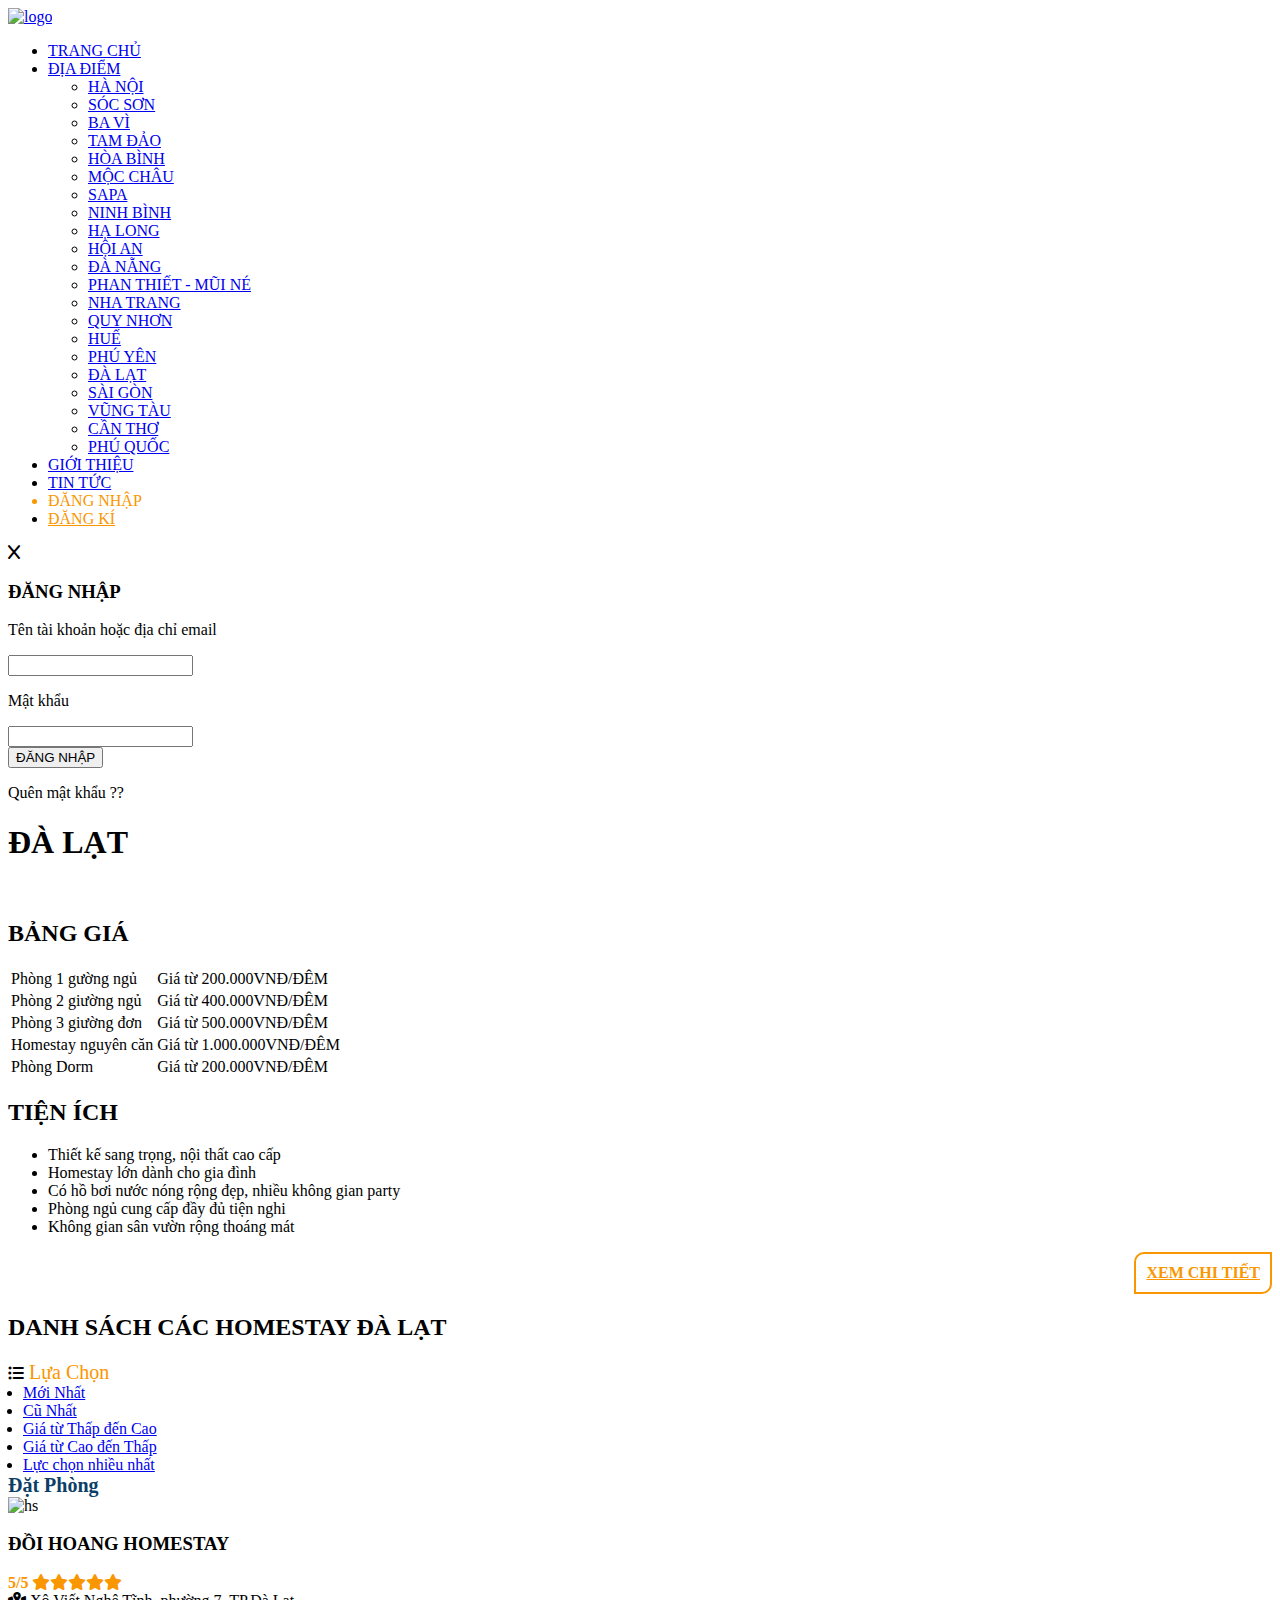
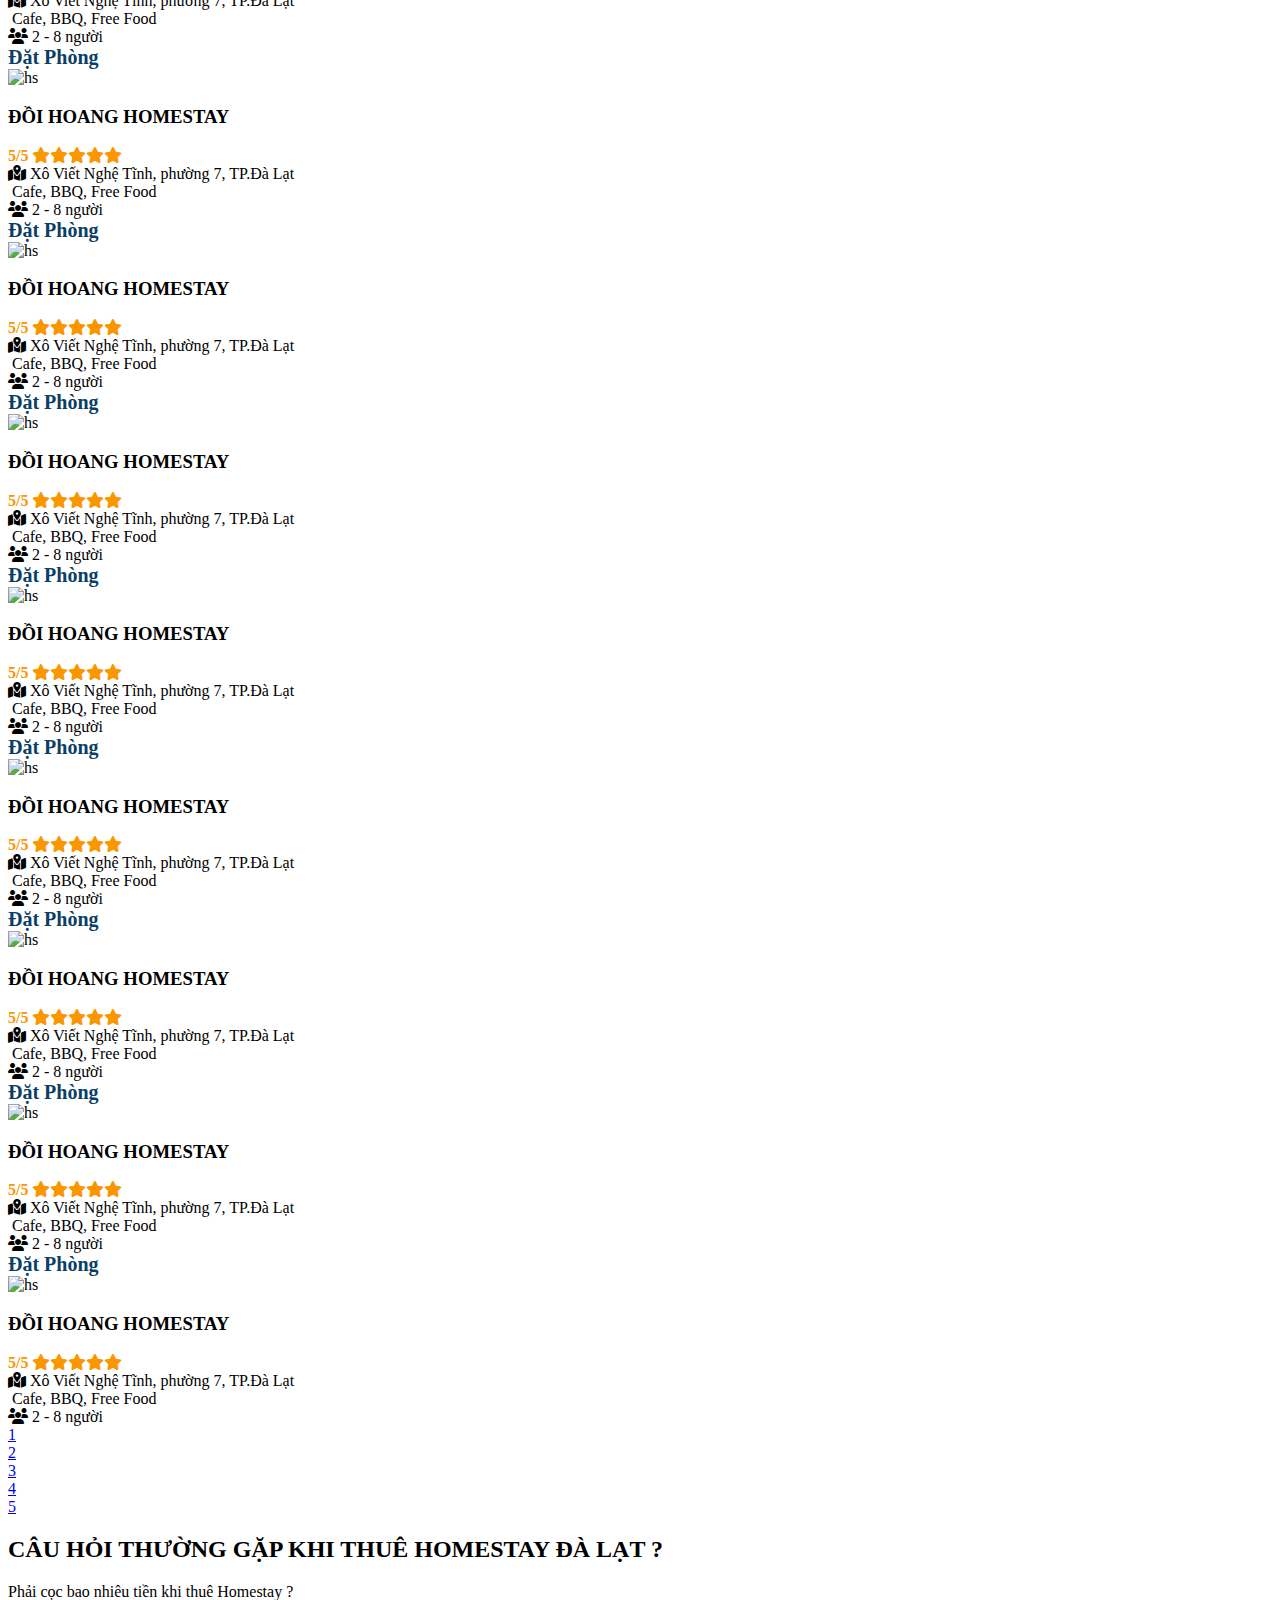
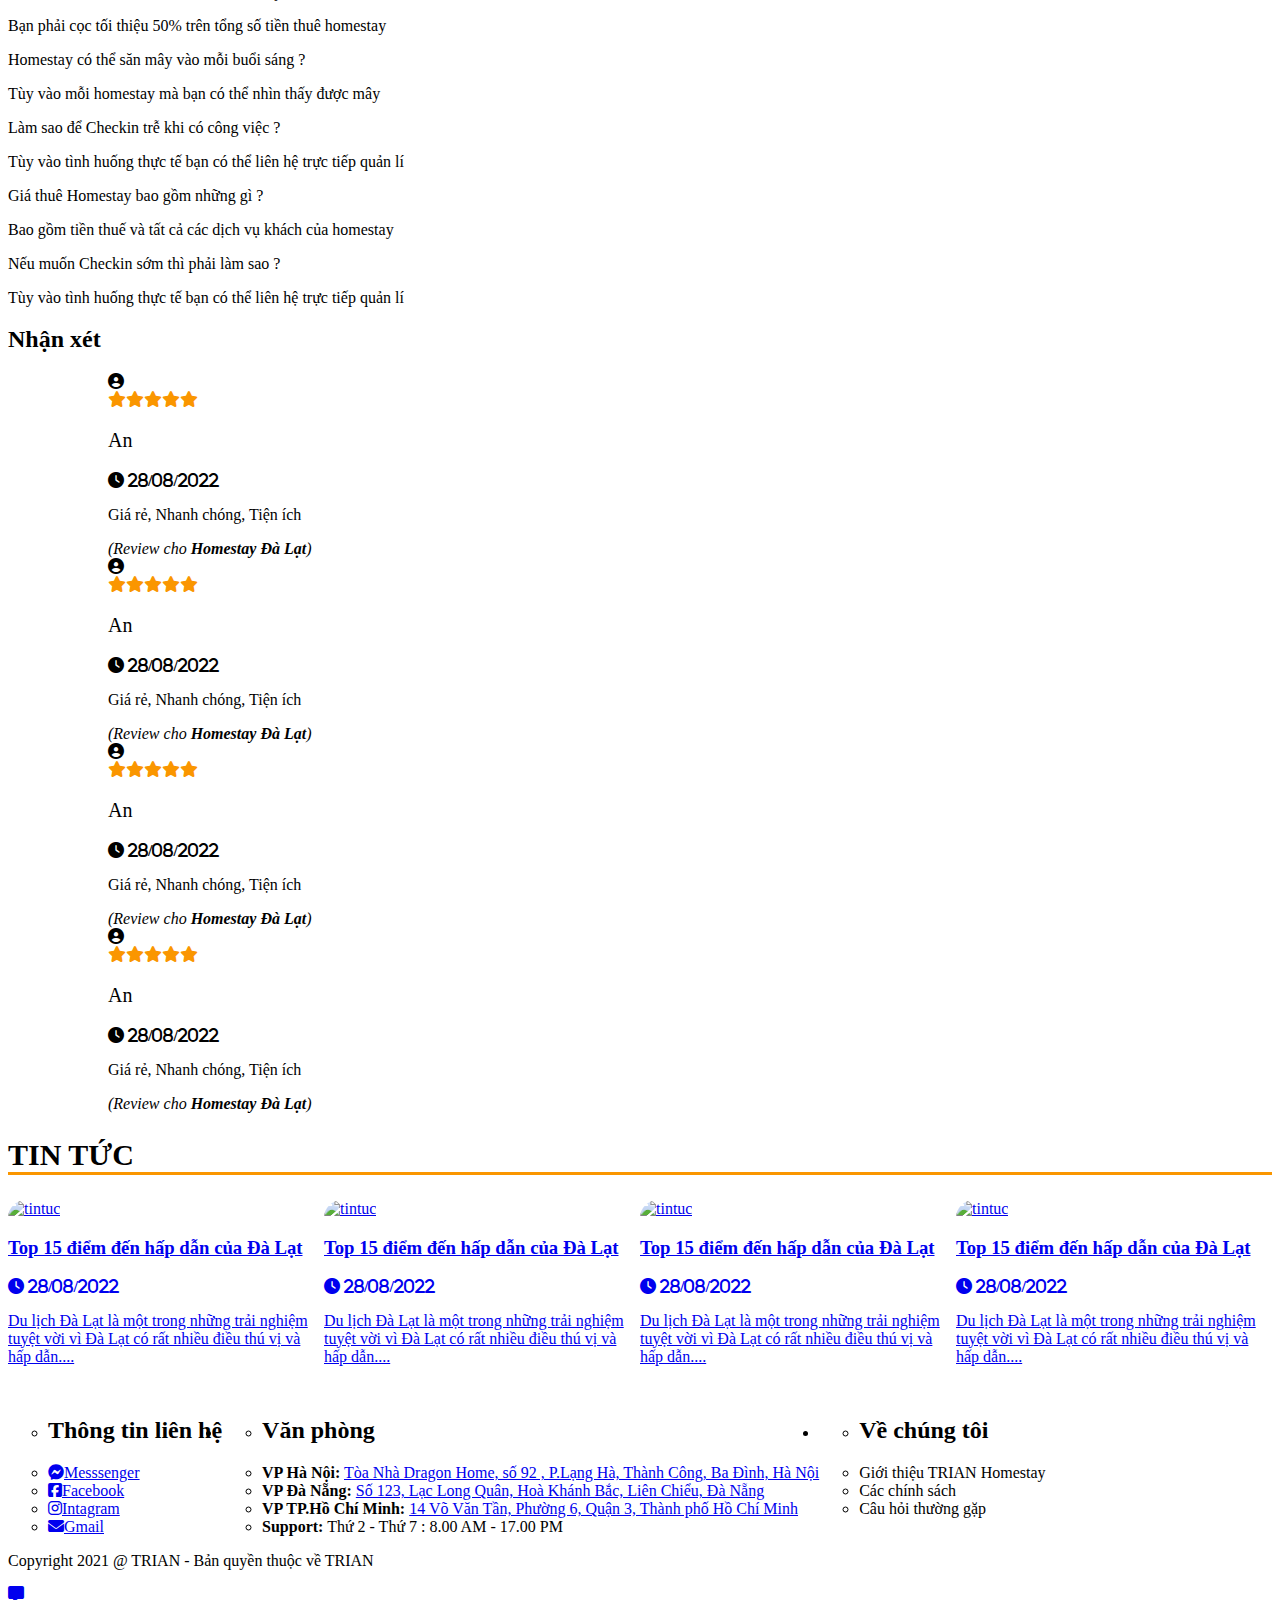
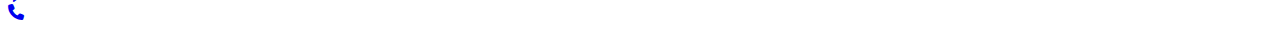
==== da-lat/index.html @ 77f994ee "upload" ====
<!DOCTYPE html>
<html lang="en">
<head>
    <meta charset="UTF-8">
    <meta http-equiv="X-UA-Compatible" content="IE=edge">
    <meta name="viewport" content="width=device-width, initial-scale=1.0">
    <link rel="stylesheet" href="https://cdnjs.cloudflare.com/ajax/libs/font-awesome/6.1.2/css/all.min.css">
    <link rel="stylesheet" href="css/Dalat.css">
    <title> TRIAN HOMESTAY</title>
    <link rel="icon" href="img/anh.png">
    <style>
        @import url('https://fonts.googleapis.com/css2?family=Cuprum&display=swap');
    </style>   
</head>
<body>
    <header>
        <div class="subs">
            <div class="sub">
                <div class="photo"><a href="#"><img src="img/anh.png" alt="logo"></a></div>
                <div class="tonggle-menus">
                    <div class="tonggle-menu">
                        <ul>
                            <li><a href="/trang-chu/index.html">TRANG CHỦ</a></li>
                            <li id="item1"><a href="#">ĐỊA ĐIỂM</a>
                                <div class="menus">
                                        <ul>
                                            <li><a href="#">HÀ NỘI</a></li>
                                            <li><a href="#">SÓC SƠN</a></li>
                                            <li><a href="#">BA VÌ</a></li>
                                            <li><a href="#">TAM ĐẢO</a></li>
                                            <li><a href="#">HÒA BÌNH</a></li>
                                            <li><a href="#">MỘC CHÂU</a></li>
                                            <li><a href="#">SAPA</a></li>
                                            <li><a href="#">NINH BÌNH</a></li>
                                            <li><a href="#">HẠ LONG</a></li>
                                        </ul>
                                        <ul>
                                            <li><a href="#">HỘI AN</a></li>
                                            <li><a href="#">ĐÀ NẴNG</a></li>
                                            <li><a href="#">PHAN THIẾT - MŨI NÉ</a></li>
                                            <li><a href="#">NHA TRANG</a></li>
                                            <li><a href="#">QUY NHƠN</a></li>
                                            <li><a href="#">HUẾ</a></li>
                                            <li><a href="#">PHÚ YÊN</a></li>
                                        </ul>
                                        <ul>
                                            <li><a href="/da-lat/index.html">ĐÀ LẠT</a></li>
                                            <li><a href="#">SÀI GÒN</a></li>
                                            <li><a href="#">VŨNG TÀU</a></li>
                                            <li><a href="#">CẦN THƠ</a></li>
                                            <li><a href="#">PHÚ QUỐC</a></li>
                                        </ul>
                                </div>
                            </li>
                            <li><a href="#">GIỚI THIỆU</a></li>
                            <li><a href="#">TIN TỨC</a></li>
                            <li class="click" style="color: #fa9600 ;">ĐĂNG NHẬP </li>
                            <li><a href="/dang-ki/index.html" style="color: #fa9600 ;">ĐĂNG KÍ</a></li>
                        </ul>
                    </div>
                </div>
            </div>
        </div>
        <div class="all-login" >
        <div class="login">
            <div class="off-click"><i class="fa-solid fa-x"></i></div>
            <div class="logins">
                
                <h3>ĐĂNG NHẬP</h3>
                <form action="">
                    <div>
                        <p>Tên tài khoản hoặc địa chỉ email</p>
                        <input type="text" name="" id="">
                    </div>
                    <div>
                        <p>Mật khẩu</p>
                        <input type="password" name="" id="">
                    </div>
                    <div>
                        <button class="buy-ticket">ĐĂNG NHẬP</button>
                    </div>
                    <div>
                        <p>Quên mật khẩu ??</p>
                    </div>
                </form>
            </div>
        </div>
        </div>
        <h1 class="name">ĐÀ LẠT</h1>
    </header>
    <section><img src="img/anhnen1.png" alt="" id="anhnen"></section>
    <section>
        <div class="big-price-list">
            <div class="small-price-list">
                <div class="price-list">
                    <h2>BẢNG GIÁ</h2>
                    <table>
                        <tr>
                            <td>Phòng 1 gường ngủ</td>
                            <td>Giá từ 200.000VNĐ/ĐÊM</td>
                        </tr>
                        <tr>
                            <td>Phòng 2 giường ngủ</td>
                            <td>Giá từ 400.000VNĐ/ĐÊM</td>
                        </tr>
                        <tr>
                            <td>Phòng 3 giường đơn</td>
                            <td>Giá từ 500.000VNĐ/ĐÊM</td>
                        </tr>
                        <tr>
                            <td>Homestay nguyên căn</td>
                            <td>Giá từ 1.000.000VNĐ/ĐÊM</td>
                        </tr>
                        <tr>
                            <td>Phòng Dorm</td>
                            <td>Giá từ 200.000VNĐ/ĐÊM</td>
                        </tr>
                    </table>
                </div>
                <div class="price-list">
                    <h2>TIỆN ÍCH</h2>
                    <ul>
                        <li>Thiết kế sang trọng, nội thất cao cấp</li>
                        <li>Homestay lớn dành cho gia đình</li>
                        <li>Có hồ bơi nước nóng rộng đẹp, nhiều không gian party</li>
                        <li>Phòng ngủ cung cấp đầy đủ tiện nghi</li>
                        <li>Không gian sân vườn rộng thoáng mát</li>
                    </ul>
                    <div style=" display:flex;justify-content:flex-end;"><a href="#" style="color: #fa9600; font-weight:900; border:2px solid #fa9600;padding:10px; border-radius:10px 0 10px 0">XEM CHI TIẾT</a></div>
                </div>
            </div>
        </div>
    </section>
    <!-- danh sách các homestay đà lạt -->
    <section>
        <div>
            <div class="list-product">
                <div class="list-product-main">
                    <h2>DANH SÁCH CÁC HOMESTAY ĐÀ LẠT</h2>
                    <div class="lists"><i class="fa-solid fa-list-ul"></i><spa style="color: #fa9600; font-size:20px"> Lựa Chọn</spa>
                        <div class="list">
                            <ul style="padding:0 15px 0 15px ; margin: 0;">
                                <li><a href="#">Mới Nhất</a></li>
                                <li><a href="#">Cũ Nhất</a></li>
                                <li><a href="#">Giá từ Thấp đến Cao</a></li>
                                <li><a href="#">Giá từ Cao đến Thấp</a></li>
                                <li><a href="#">Lực chọn nhiều nhất</a></li>
                            </ul>
                        </div>
                    </div>
                </div>
                <div class="product">
                    <div class="product-list">
                        <div class="contact"><a href="/dat-phong/index.html" style="color: #0b3f67; font-weight: 600; font-size: 20px; text-decoration: underline solid 2px white;" >Đặt Phòng</a></div>
                        <div><img src="img/homestaydalat1.png" alt="hs"></div>
                        <div class="content-product">
                            <h3 >ĐỒI HOANG HOMESTAY</h3>
                            <div style="color: #fa9600;"><span style="font-weight:600">5/5  </span><i class="fa-solid fa-star"></i><i class="fa-solid fa-star"></i><i class="fa-solid fa-star"></i><i class="fa-solid fa-star"></i><i class="fa-solid fa-star"></i></div>
                            <div><i class="fa-solid fa-map-location-dot"></i><span> Xô Viết Nghệ Tĩnh, phường 7, TP.Đà Lạt</span></div>
                            <div><i class="fa-solid fa-burger-soda"></i><span>  Cafe, BBQ, Free Food</span></div>
                            <div><i class="fa-solid fa-users"></i><span>  2 - 8 người</span></div>
                        </div>
                    </div>
                    <div class="product-list">
                        <div class="contact"><a href="#" style="color: #0b3f67; font-weight: 600; font-size: 20px; text-decoration: underline solid 2px white;" >Đặt Phòng</a></div>
                        <div><img src="img/homestaydalat1.png" alt="hs"></div>
                        <div class="content-product">
                            <h3 >ĐỒI HOANG HOMESTAY</h3>
                            <div style="color: #fa9600;"><span style="font-weight:600">5/5  </span><i class="fa-solid fa-star"></i><i class="fa-solid fa-star"></i><i class="fa-solid fa-star"></i><i class="fa-solid fa-star"></i><i class="fa-solid fa-star"></i></div>
                            <div><i class="fa-solid fa-map-location-dot"></i><span> Xô Viết Nghệ Tĩnh, phường 7, TP.Đà Lạt</span></div>
                            <div><i class="fa-solid fa-burger-soda"></i><span>  Cafe, BBQ, Free Food</span></div>
                            <div><i class="fa-solid fa-users"></i><span>  2 - 8 người</span></div>
                        </div>
                    </div>
                    <div class="product-list">
                        <div class="contact"><a href="#" style="color: #0b3f67; font-weight: 600; font-size: 20px; text-decoration: underline solid 2px white;" >Đặt Phòng</a></div>
                        <div><img src="img/homestaydalat1.png" alt="hs"></div>
                        <div class="content-product">
                            <h3 >ĐỒI HOANG HOMESTAY</h3>
                            <div style="color: #fa9600;"><span style="font-weight:600">5/5  </span><i class="fa-solid fa-star"></i><i class="fa-solid fa-star"></i><i class="fa-solid fa-star"></i><i class="fa-solid fa-star"></i><i class="fa-solid fa-star"></i></div>
                            <div><i class="fa-solid fa-map-location-dot"></i><span> Xô Viết Nghệ Tĩnh, phường 7, TP.Đà Lạt</span></div>
                            <div><i class="fa-solid fa-burger-soda"></i><span>  Cafe, BBQ, Free Food</span></div>
                            <div><i class="fa-solid fa-users"></i><span>  2 - 8 người</span></div>
                        </div>
                    </div>
                </div>
                <div class="product">
                    <div class="product-list">
                        <div class="contact"><a href="#" style="color: #0b3f67; font-weight: 600; font-size: 20px; text-decoration: underline solid 2px white;" >Đặt Phòng</a></div>
                        <div><img src="img/homestaydalat1.png" alt="hs"></div>
                        <div class="content-product">
                            <h3 >ĐỒI HOANG HOMESTAY</h3>
                            <div style="color: #fa9600;"><span style="font-weight:600">5/5  </span><i class="fa-solid fa-star"></i><i class="fa-solid fa-star"></i><i class="fa-solid fa-star"></i><i class="fa-solid fa-star"></i><i class="fa-solid fa-star"></i></div>
                            <div><i class="fa-solid fa-map-location-dot"></i><span> Xô Viết Nghệ Tĩnh, phường 7, TP.Đà Lạt</span></div>
                            <div><i class="fa-solid fa-burger-soda"></i><span>  Cafe, BBQ, Free Food</span></div>
                            <div><i class="fa-solid fa-users"></i><span>  2 - 8 người</span></div>
                        </div>
                    </div>
                    <div class="product-list">
                        <div class="contact"><a href="#" style="color: #0b3f67; font-weight: 600; font-size: 20px; text-decoration: underline solid 2px white;" >Đặt Phòng</a></div>
                        <div><img src="img/homestaydalat1.png" alt="hs"></div>
                        <div class="content-product">
                            <h3 >ĐỒI HOANG HOMESTAY</h3>
                            <div style="color: #fa9600;"><span style="font-weight:600">5/5  </span><i class="fa-solid fa-star"></i><i class="fa-solid fa-star"></i><i class="fa-solid fa-star"></i><i class="fa-solid fa-star"></i><i class="fa-solid fa-star"></i></div>
                            <div><i class="fa-solid fa-map-location-dot"></i><span> Xô Viết Nghệ Tĩnh, phường 7, TP.Đà Lạt</span></div>
                            <div><i class="fa-solid fa-burger-soda"></i><span>  Cafe, BBQ, Free Food</span></div>
                            <div><i class="fa-solid fa-users"></i><span>  2 - 8 người</span></div>
                        </div>
                    </div>
                    <div class="product-list">
                        <div class="contact"><a href="#" style="color: #0b3f67; font-weight: 600; font-size: 20px; text-decoration: underline solid 2px white;" >Đặt Phòng</a></div>
                        <div><img src="img/homestaydalat1.png" alt="hs"></div>
                        <div class="content-product">
                            <h3 >ĐỒI HOANG HOMESTAY</h3>
                            <div style="color: #fa9600;"><span style="font-weight:600">5/5  </span><i class="fa-solid fa-star"></i><i class="fa-solid fa-star"></i><i class="fa-solid fa-star"></i><i class="fa-solid fa-star"></i><i class="fa-solid fa-star"></i></div>
                            <div><i class="fa-solid fa-map-location-dot"></i><span> Xô Viết Nghệ Tĩnh, phường 7, TP.Đà Lạt</span></div>
                            <div><i class="fa-solid fa-burger-soda"></i><span>  Cafe, BBQ, Free Food</span></div>
                            <div><i class="fa-solid fa-users"></i><span>  2 - 8 người</span></div>
                        </div>
                    </div>
                </div>
                <div class="product">
                    <div class="product-list">
                        <div class="contact"><a href="#" style="color: #0b3f67; font-weight: 600; font-size: 20px; text-decoration: underline solid 2px white;" >Đặt Phòng</a></div>
                        <div><img src="img/homestaydalat1.png" alt="hs"></div>
                        <div class="content-product">
                            <h3 >ĐỒI HOANG HOMESTAY</h3>
                            <div style="color: #fa9600;"><span style="font-weight:600">5/5  </span><i class="fa-solid fa-star"></i><i class="fa-solid fa-star"></i><i class="fa-solid fa-star"></i><i class="fa-solid fa-star"></i><i class="fa-solid fa-star"></i></div>
                            <div><i class="fa-solid fa-map-location-dot"></i><span> Xô Viết Nghệ Tĩnh, phường 7, TP.Đà Lạt</span></div>
                            <div><i class="fa-solid fa-burger-soda"></i><span>  Cafe, BBQ, Free Food</span></div>
                            <div><i class="fa-solid fa-users"></i><span>  2 - 8 người</span></div>
                        </div>
                    </div>
                    <div class="product-list">
                        <div class="contact"><a href="#" style="color: #0b3f67; font-weight: 600; font-size: 20px; text-decoration: underline solid 2px white;" >Đặt Phòng</a></div>
                        <div><img src="img/homestaydalat1.png" alt="hs"></div>
                        <div class="content-product">
                            <h3 >ĐỒI HOANG HOMESTAY</h3>
                            <div style="color: #fa9600;"><span style="font-weight:600">5/5  </span><i class="fa-solid fa-star"></i><i class="fa-solid fa-star"></i><i class="fa-solid fa-star"></i><i class="fa-solid fa-star"></i><i class="fa-solid fa-star"></i></div>
                            <div><i class="fa-solid fa-map-location-dot"></i><span> Xô Viết Nghệ Tĩnh, phường 7, TP.Đà Lạt</span></div>
                            <div><i class="fa-solid fa-burger-soda"></i><span>  Cafe, BBQ, Free Food</span></div>
                            <div><i class="fa-solid fa-users"></i><span>  2 - 8 người</span></div>
                        </div>
                    </div>
                    <div class="product-list">
                        <div class="contact"><a href="#" style="color: #0b3f67; font-weight: 600; font-size: 20px; text-decoration: underline solid 2px white;" >Đặt Phòng</a></div>
                        <div><img src="img/homestaydalat1.png" alt="hs"></div>
                        <div class="content-product">
                            <h3 >ĐỒI HOANG HOMESTAY</h3>
                            <div style="color: #fa9600;"><span style="font-weight:600">5/5  </span><i class="fa-solid fa-star"></i><i class="fa-solid fa-star"></i><i class="fa-solid fa-star"></i><i class="fa-solid fa-star"></i><i class="fa-solid fa-star"></i></div>
                            <div><i class="fa-solid fa-map-location-dot"></i><span> Xô Viết Nghệ Tĩnh, phường 7, TP.Đà Lạt</span></div>
                            <div><i class="fa-solid fa-burger-soda"></i><span>  Cafe, BBQ, Free Food</span></div>
                            <div><i class="fa-solid fa-users"></i><span>  2 - 8 người</span></div>
                        </div>
                    </div>
                </div>
            </div>
        </div>
        <div class="number">
            <div><a href="#">1</a></div>
            <div><a href="#">2</a></div>
            <div><a href="#">3</a></div>
            <div><a href="#">4</a></div>
            <div><a href="#">5</a></div>
        </div>
    </section>
    <!-- Câu hỏi thường gặp -->
    <section>
        <div>
            <div class="question">
                <div class="question-intro"><h2>CÂU HỎI THƯỜNG GẶP KHI THUÊ HOMESTAY ĐÀ LẠT ?</h2></div>
                <div class="questions">
                    <ul style="margin: 0;padding-left:0;">
                        <li>Phải cọc bao nhiêu tiền khi thuê Homestay ?
                            <p>Bạn phải cọc tối thiệu 50% trên tổng số tiền thuê homestay</p>
                        </li>
                        <li>Homestay có thể săn mây vào mỗi buổi sáng ?
                            <p>Tùy vào mỗi homestay mà bạn có thể nhìn thấy được mây</p>
                        </li>
                        <li>Làm sao để Checkin trễ khi có công việc ?
                            <p>Tùy vào tình huống thực tế bạn có thể liên hệ trực tiếp quản lí</p>
                        </li>
                        <li>Giá thuê Homestay bao gồm những gì ?
                            <p>Bao gồm tiền thuế và tất cả các dịch vụ khách của homestay</p>
                        </li>
                        <li>Nếu muốn Checkin sớm thì phải làm sao ?
                            <p>Tùy vào tình huống thực tế bạn có thể liên hệ trực tiếp quản lí</p>
                        </li>
                    </ul>
                </div>
            </div>
        </div>
    </section>
    <!-- nhận xét -->
    <section>
        <div>
            
                <div class="de"><h2>Nhận xét</h2></div>
                <div style="margin-left:100px">
                    <div class="comment">
                        <div class="user"><i class="fa-solid fa-circle-user"></i></div>
                        <div>
                            <div style="color: #fa9600;"><i class="fa-solid fa-star"></i><i class="fa-solid fa-star"></i><i class="fa-solid fa-star"></i><i class="fa-solid fa-star"></i><i class="fa-solid fa-star"></i></div>
                            <div class="name"><p style="font-size: 20px;">An</p></div>
                            <div><i class="fa-solid fa-clock"><span>  28/08/2022</span></i></div>
                            <p>Giá rẻ, Nhanh chóng, Tiện ích</p>
                            <div><i>(Review cho <b>Homestay Đà Lạt</b>)</i></div>
                            <div class="comments"></div>
                        </div>
                    </div>
                    <div class="comment">
                        <div class="user"><i class="fa-solid fa-circle-user"></i></div>
                        <div>
                            <div style="color: #fa9600;"><i class="fa-solid fa-star"></i><i class="fa-solid fa-star"></i><i class="fa-solid fa-star"></i><i class="fa-solid fa-star"></i><i class="fa-solid fa-star"></i></div>
                            <div class="name"><p style="font-size: 20px;">An</p></div>
                            <div><i class="fa-solid fa-clock"><span>  28/08/2022</span></i></div>
                            <p>Giá rẻ, Nhanh chóng, Tiện ích</p>
                            <div><i>(Review cho <b>Homestay Đà Lạt</b>)</i></div>
                            <div class="comments"></div>
                        </div>
                    </div>
                    <div class="comment">
                        <div class="user"><i class="fa-solid fa-circle-user"></i></div>
                        <div>
                            <div style="color: #fa9600;"><i class="fa-solid fa-star"></i><i class="fa-solid fa-star"></i><i class="fa-solid fa-star"></i><i class="fa-solid fa-star"></i><i class="fa-solid fa-star"></i></div>
                            <div class="name"><p style="font-size: 20px;">An</p></div>
                            <div><i class="fa-solid fa-clock"><span>  28/08/2022</span></i></div>
                            <p>Giá rẻ, Nhanh chóng, Tiện ích</p>
                            <div><i>(Review cho <b>Homestay Đà Lạt</b>)</i></div>
                            <div class="comments"></div>
                        </div>
                    </div>
                    <div class="comment">
                        <div class="user"><i class="fa-solid fa-circle-user"></i></div>
                        <div>
                            <div style="color: #fa9600;"><i class="fa-solid fa-star"></i><i class="fa-solid fa-star"></i><i class="fa-solid fa-star"></i><i class="fa-solid fa-star"></i><i class="fa-solid fa-star"></i></div>
                            <div class="name"><p style="font-size: 20px;">An</p></div>
                            <div><i class="fa-solid fa-clock"><span>  28/08/2022</span></i></div>
                            <p>Giá rẻ, Nhanh chóng, Tiện ích</p>
                            <div><i>(Review cho <b>Homestay Đà Lạt</b>)</i></div>
                            <div class="comments"></div>
                        </div>
                    </div>
                </div>
        </div>
    </section>
<!-- tin tức -->
<section>
    <div class="tin-tuc">
        <div class="de">
            <h2 style="font-size: 30px; border-bottom: 3px solid #fa9600;">TIN TỨC</h2>
        </div>
        <div>
            <div style="display:flex">
                <a href="#" class="single-news">
                    <div><img src="img/tintuc.png" alt="tintuc" style="width:100%; border-radius: 30px 0 0 0;" ></div>
                    <div class="single-news-content">
                        <div><h3>Top 15 điểm đến hấp dẫn của Đà Lạt</h3></div>
                        <div><i class="fa-solid fa-clock"><span>  28/08/2022</span></i></div>
                        <p>Du lịch Đà Lạt là một trong những trải nghiệm tuyệt vời vì Đà Lạt có rất nhiều điều thú vị và hấp dẫn....</p>
                    </div>
                </a>
                <a href="#" class="single-news">
                    <div><img src="img/tintuc.png" alt="tintuc" style="width:100%; border-radius: 30px 0 0 0;" ></div>
                    <div class="single-news-content">
                        <div><h3>Top 15 điểm đến hấp dẫn của Đà Lạt</h3></div>
                        <div><i class="fa-solid fa-clock"><span>  28/08/2022</span></i></div>
                        <p>Du lịch Đà Lạt là một trong những trải nghiệm tuyệt vời vì Đà Lạt có rất nhiều điều thú vị và hấp dẫn....</p>
                    </div>
                </a>
                <a href="#" class="single-news">
                    <div><img src="img/tintuc.png" alt="tintuc" style="width:100%; border-radius: 30px 0 0 0;" ></div>
                    <div class="single-news-content">
                        <div><h3>Top 15 điểm đến hấp dẫn của Đà Lạt</h3></div>
                        <div><i class="fa-solid fa-clock"><span>  28/08/2022</span></i></div>
                        <p>Du lịch Đà Lạt là một trong những trải nghiệm tuyệt vời vì Đà Lạt có rất nhiều điều thú vị và hấp dẫn....</p>
                    </div>
                </a>
                <a href="#" class="single-news">
                    <div><img src="img/tintuc.png" alt="tintuc" style="width:100%; border-radius: 30px 0 0 0;" ></div>
                    <div class="single-news-content">
                        <div><h3>Top 15 điểm đến hấp dẫn của Đà Lạt</h3></div>
                        <div><i class="fa-solid fa-clock"><span>  28/08/2022</span></i></div>
                        <p>Du lịch Đà Lạt là một trong những trải nghiệm tuyệt vời vì Đà Lạt có rất nhiều điều thú vị và hấp dẫn....</p>
                    </div>
                </a>
                
            </div>
        </div>
    </div>
</section>
    <footer>
        <div class="footer">
            <div class="information">
                <ul style="display:flex;padding-left: 0px;">
                    <li>
                        <ul class="icon">
                            <li><h2>Thông tin liên hệ</h2></li>
                            <li><a href="#"><i class="fa-brands fa-facebook-messenger"></i>Messsenger</a></li>
                            <li><a href="#"><i class="fa-brands fa-square-facebook"></i>Facebook</a></li>
                            <li><a href="#"><i class="fa-brands fa-instagram"></i>Intagram</a></li>
                            <li><a href="#"><i class="fa-solid fa-envelope"></i>Gmail</a></li>
                        </ul>
                    </li>
                    <li>
                        <ul>
                            <li><h2>Văn phòng</h2></li>
                            <li>
                                <strong>VP Hà Nội:</strong>
                                <span><a href="#">Tòa Nhà Dragon Home, số 92 , P.Lạng Hà, Thành Công, Ba Đình, Hà Nội</a></span>
                            </li>
                            <li>
                                <strong>VP Đà Nẵng:</strong>
                                <span><a href="#">Số 123, Lạc Long Quân, Hoà Khánh Bắc, Liên Chiểu, Đà Nẵng</a></span>
                            </li>
                            <li>
                                <strong>VP TP.Hồ Chí Minh:</strong>
                                <span><a href="#">14 Võ Văn Tần, Phường 6, Quận 3, Thành phố Hồ Chí Minh</a></span>
                            </li>
                            <li>
                                <strong>Support:</strong>
                                <span> Thứ 2 - Thứ 7 : 8.00 AM - 17.00 PM</span>
                            </li>
                        </ul>
                    </li>
                    <li>
                        <ul>
                            <li><h2>Về chúng tôi</h2></li>
                            <li>Giới thiệu TRIAN Homestay</li>
                            <li>Các chính sách</li>
                            <li>Câu hỏi thường gặp</li>
                        </ul>
                    </li>
                </ul>
            </div>
        </div>
        <div class="license">
            <div class="licenses">
                <p>Copyright 2021 @ TRIAN - Bản quyền thuộc về TRIAN </p>
            </div>
        </div>
        <div class="mess-box box"><a href="#"><i class="fa-solid fa-message"></i></a></div>
        <div class="call-box"><a href="#"><i class="fa-solid fa-phone"></i></a></div>
    </footer>
    <script src="javascript/Dalat.js"></script>
</body>
</html>
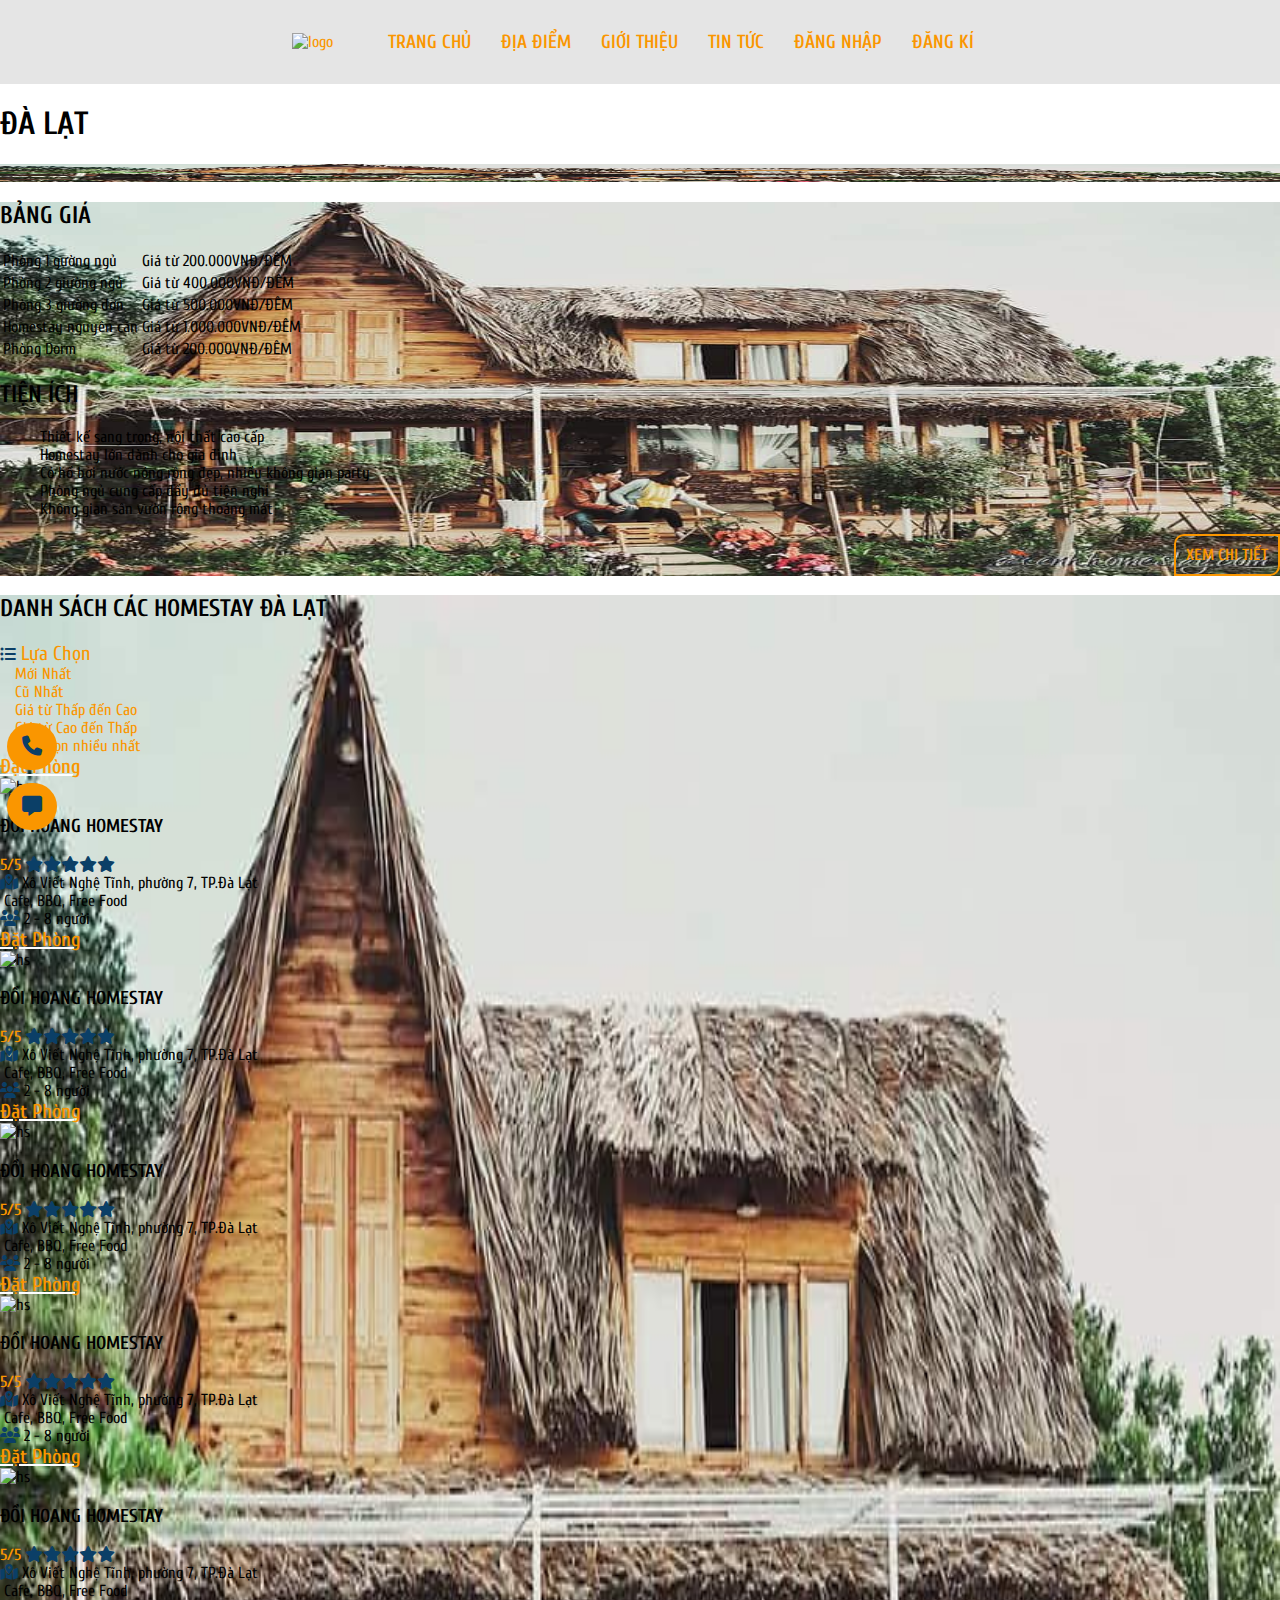
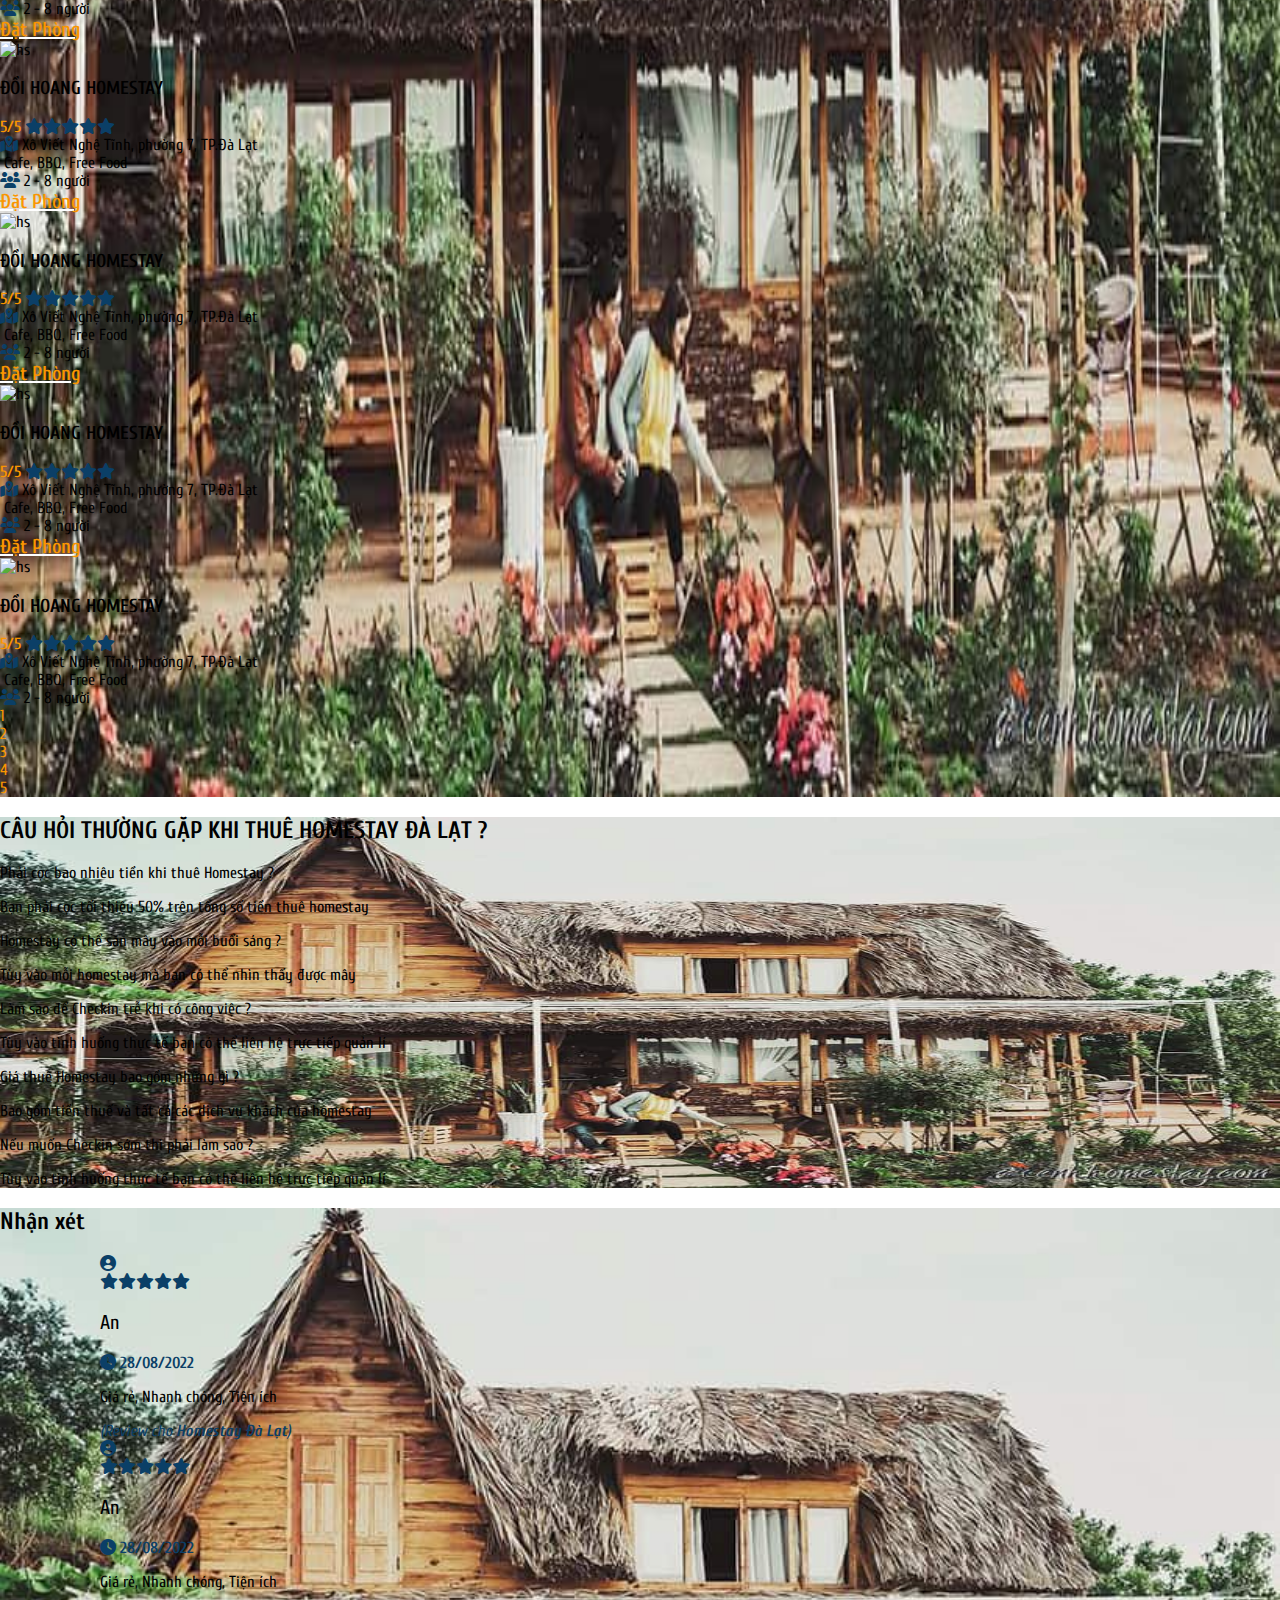
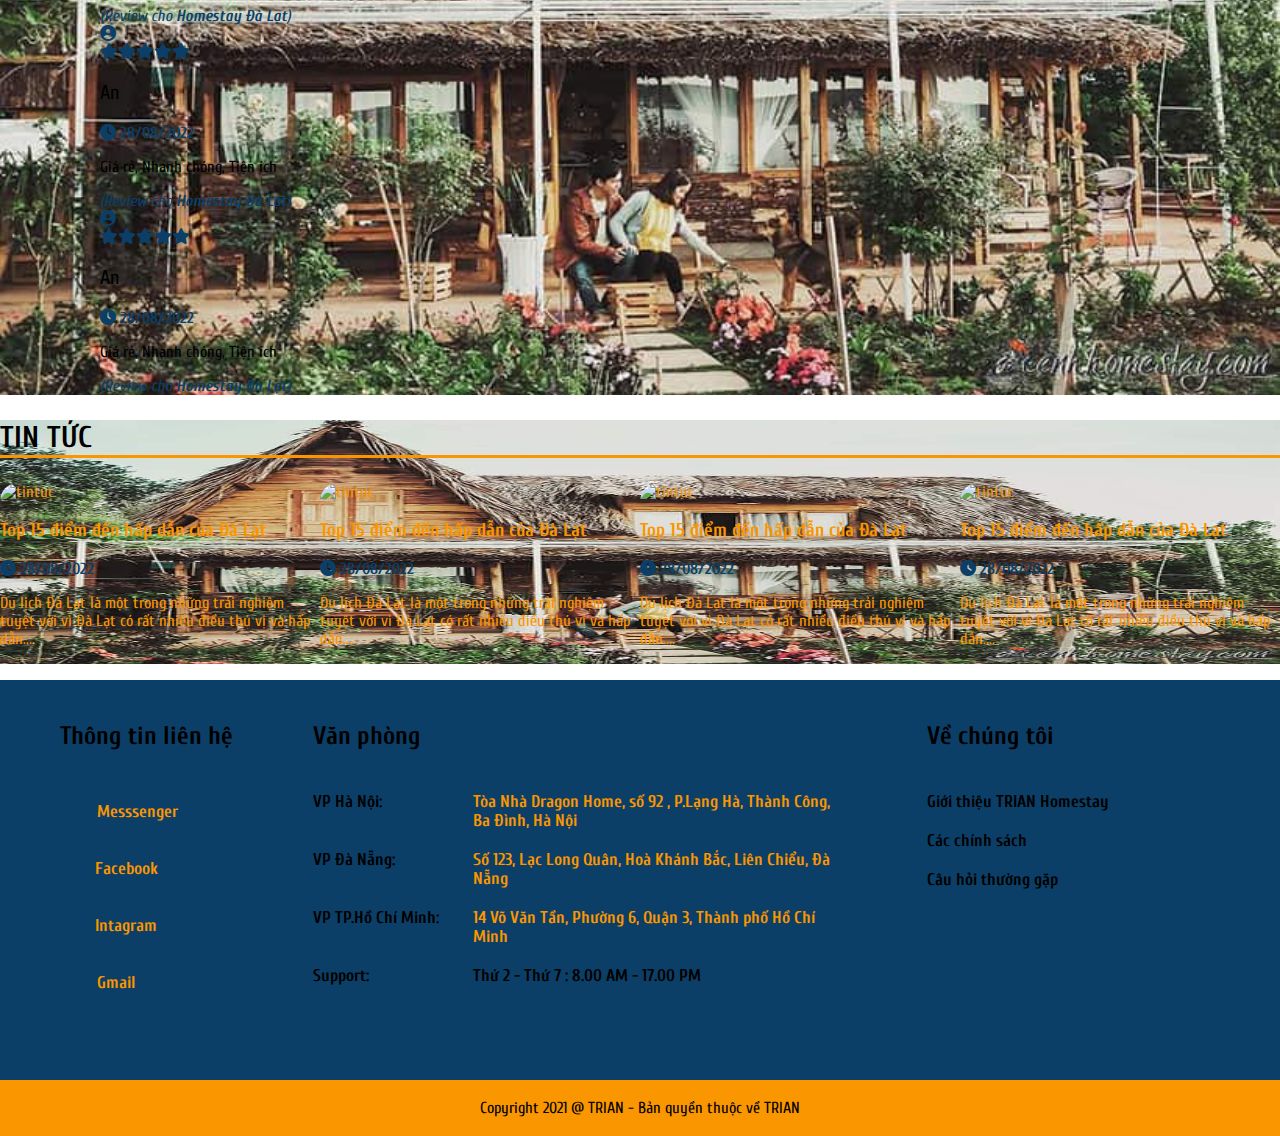
==== commit a0859058: "upload" ====
--- a/da-lat/index.html
+++ b/da-lat/index.html
@@ -5,7 +5,7 @@
     <meta http-equiv="X-UA-Compatible" content="IE=edge">
     <meta name="viewport" content="width=device-width, initial-scale=1.0">
     <link rel="stylesheet" href="https://cdnjs.cloudflare.com/ajax/libs/font-awesome/6.1.2/css/all.min.css">
-    <link rel="stylesheet" href="css/Dalat.css">
+    <link rel="stylesheet" href="/css/dang_ki.css">
     <title> TRIAN HOMESTAY</title>
     <link rel="icon" href="img/anh.png">
     <style>
--- a/css/dang_ki.css
+++ b/css/dang_ki.css
@@ -0,0 +1,222 @@
+*{
+    box-sizing: border-box;
+    font-family: 'Cuprum', sans-serif;
+}
+
+section {
+    background-image: url(/img/bg.jpg);
+    background-repeat: no-repeat;
+    background-size: 100% 100%;
+}
+
+a{
+    text-decoration: none;
+    color:#fa9600 !important;
+}
+li{
+    list-style-type: none;
+}
+body{
+    margin: 0;
+}
+div.subs{
+    background-color:rgba(223, 222, 222, 0.8);
+    width: 100%;
+    z-index: 2;
+}
+div.sub{
+    display: flex;
+    align-items: center;
+    justify-content: center;
+}
+div.photo img{
+    width: 80px;
+}
+div.tonggle-menu > ul{
+    display: flex;
+}
+div.tonggle-menu > ul li{
+    list-style-type: none;
+    padding: 15px;
+    font-size: 19px;
+    font-weight: 600;
+}
+
+div.tonggle-menu > ul li a{
+    text-decoration:none;
+    color: rgb(0, 0, 0);
+}
+
+#item1{
+    position: relative;
+}
+div.menus{
+    position: absolute;
+    padding: 0;
+    background-color:#ffffff;
+    width: 450px;
+    margin-top: 15px;
+    display: none;
+    border-radius: 0px 20px;
+
+}
+div.menus>ul{
+    padding: 0;
+}
+#item1:hover .menus{
+    display: block;
+    display: flex;
+    justify-content: space-around;
+    z-index: 2;
+    border: 1px solid rgb(117, 116, 116);
+    box-shadow: 7px 6px 11px 4px #00000029;
+}
+div.menus>ul>li{
+    font-size: 15px;
+}
+/* đăng nhập */
+li.click{
+    position: relative;
+}
+div.login{
+    background-color: rgb(255, 255, 255);
+    padding: 10px;
+    display: none;
+}
+div.login.active{
+    width: 50%;
+    display:block;
+    position: absolute;
+
+}
+div.all-login.active{
+    top: 0;
+    bottom: 0;
+    left: 0;
+    right: 0;
+    background-color: rgba(223, 222, 222, 0.8);
+    display: flex;
+    align-items: center;
+    justify-content: space-around;
+    z-index: 10;
+    position: fixed;
+}
+div.logins input{
+    width: 100%;
+    background-color: rgb(255, 255, 255);
+}
+div.off-click{
+    position: absolute;
+    right: 0;
+    padding: 0 12px 0 0;
+}
+button.buy-ticket{
+    border: none;
+    margin-top: 10px;
+    padding: 5px;
+    background-color: #fa9600;
+    width: 100%;
+}
+/* phần bản quyền*/
+div.licenses{
+    background-color: #fa9600;
+    bottom: 0;
+    left: 0;
+    text-align: center;
+    padding: 3px;
+}
+div.footer{
+    background-color:#0b3f67;
+    height: 400px;
+}
+div.information ul li{
+    list-style-type: none;
+    display: flex;
+    padding: 10px;
+    font-weight: 700;
+    font-size: 17px;
+}
+div.information ul li a{
+    text-decoration: none;
+    color: #ffffff;
+}
+div.information strong{
+    flex: 0 0 30%;
+}
+ul.icon li a i{
+    margin: 10px;
+}
+/*mess - call box*/
+div.mess-box{
+    padding: 12px 15px;
+    position: fixed;
+    font-size: 20px;
+    background-color: #fa9600;
+    border-radius: 50px;
+    bottom: 70px;
+    left: 7px;
+}
+div.call-box{
+    position: fixed;
+    padding: 12px 15px;
+    font-size: 20px;
+    background-color: #fa9600;
+    border-radius: 50px;
+    bottom: 130px;
+    left: 7px;
+    
+}
+i {
+    color: #0b3f67;
+}
+/* Đăng kí tài khoản*/
+.flexs{
+    display: flex;
+    align-items: center;
+}
+div.dk{
+    justify-content: space-around;
+}
+
+div.dangki {
+    background-color: #fff;
+}
+
+div.dangki > div{
+    margin: 20px;
+}
+div.nhap{
+    padding: 10px;
+    border: 2px solid #fa9600;
+    border-radius: 5px;
+    background-color: #fff;
+}
+div.nhap >i{
+    color: #fa9600;
+}
+div.nhap input{
+    width: 100%;
+    padding: 5px;
+    border: none;
+}
+div.nhap select{
+    border: none;
+    padding: 4px;
+}
+div.taotk{
+    display: flex;
+    justify-content: space-around;
+    background-color: #4e9cf0;
+    padding: 5px;
+    border-radius: 5px;
+    border: 2px solid #0b3f67;
+}
+div.taotk button{
+    border: none;
+    background-color: #4e9cf0;
+    font-size:15px;
+}
+div.gach{
+    width: 100%;
+    border-bottom: 2px solid #fa9600;
+}